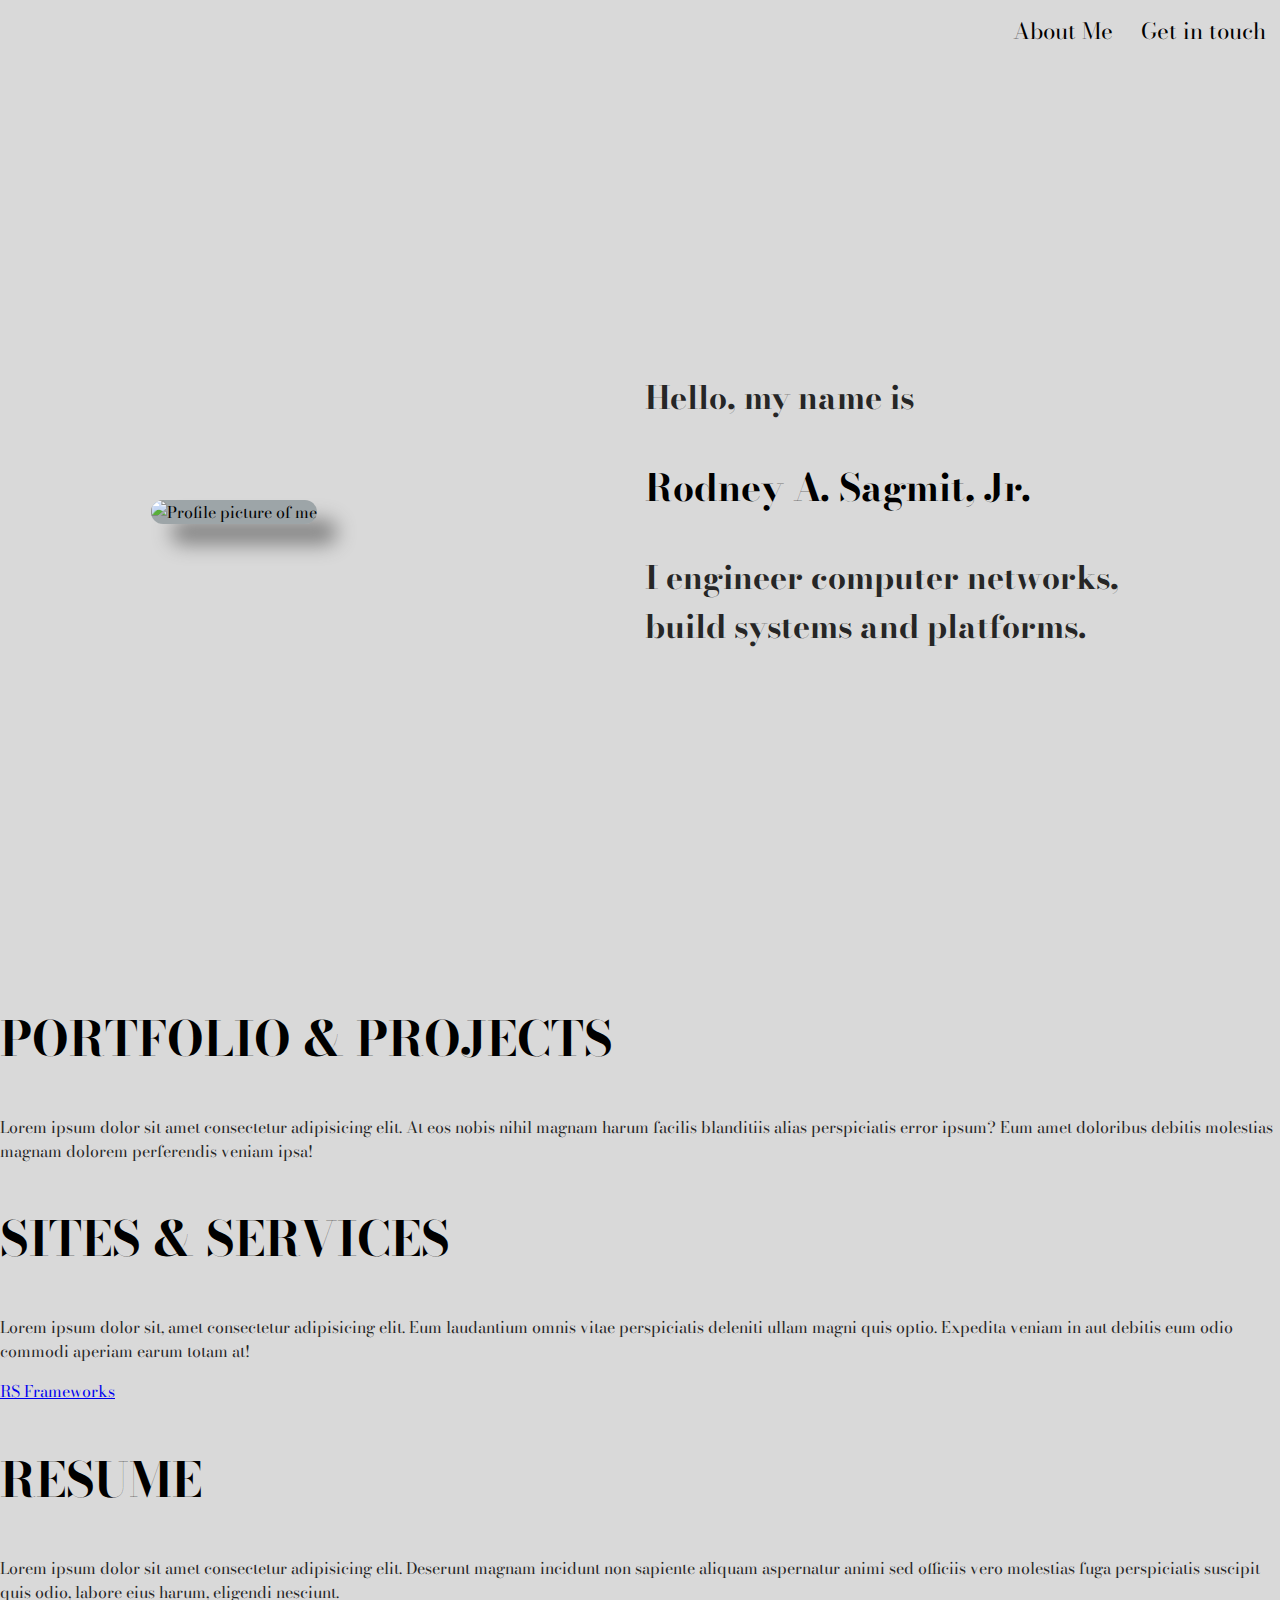
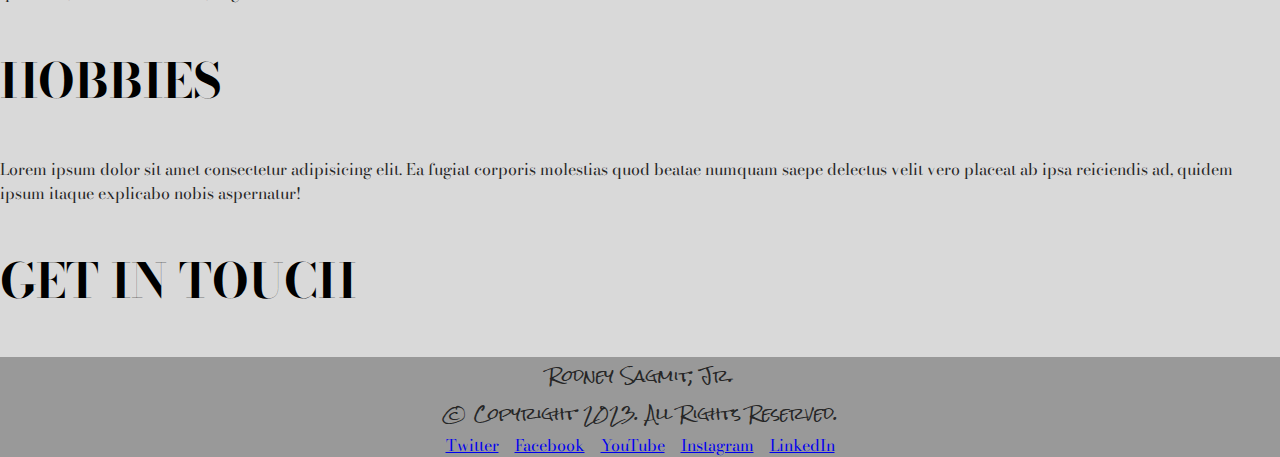
==== index.html @ 11c5c438 "Updated profile picture styling" ====
<!DOCTYPE html>
<html lang="en">
<head>
    <title>Rodney Sagmit Website</title>
    <meta charset="UTF-8">
    <meta http-equiv="X-UA-Compatible" content="IE=edge">
    <meta name="viewport" content="width=device-width, initial-scale=1.0">
    <meta name="description" content="Rodney Sagmit's personal website and portfolio">
    <link rel="icon" type="image/png" href="assets/RS.ico">
    <link rel="stylesheet" href="styles.css">
    <link rel="preconnect" href="https://fonts.googleapis.com">
    <link rel="preconnect" href="https://fonts.gstatic.com" crossorigin>
    <link href="https://fonts.googleapis.com/css2?family=Bodoni+Moda:opsz@6..96&family=Rock+Salt&family=Six+Caps&display=swap" rel="stylesheet">
</head>

<body>
    <header class="site-header">
        <div class="navigation-bar">
            <div class="navigation-bar-inner">
                <nav>
                    <ul class="navigation-bar-links">
                        <li><a href="contact.html">Get in touch</a></li>
                        <li><a href="about.html">About Me</a></li>
                    </ul>
                </nav>
            </div>
        </div>
    </header>

    <main>
        <section class="container">
            <div class="hero">
                <div class="profile-picture">
                    <img src="assets/RJPORTRAIT.png" alt="Profile picture of me" class="profile-picture-image">
                    <div class="name-container">
                        <h1 class="name-marquee">Rodney Sagmit, Jr.</h1>
                    </div>
                </div>
                <div class="about-section">
                    <p>Hello, my name is</p>
                    <h3>Rodney A. Sagmit, Jr.</h3>
                    <p>I engineer computer networks, <br>build systems and platforms.</p>
                </div>
            </div>

        </section>
        <section>
            <div class="portfolio-projects">
                <h2>Portfolio & Projects</h2>
                <p>Lorem ipsum dolor sit amet consectetur adipisicing elit. At eos nobis nihil magnam harum facilis blanditiis alias perspiciatis error ipsum? Eum amet doloribus debitis molestias magnam dolorem perferendis veniam ipsa!</p>
            </div>
        </section>
        <section>
            <div class="sites-services">
                <h2>Sites & Services</h2>
                <p>Lorem ipsum dolor sit, amet consectetur adipisicing elit. Eum laudantium omnis vitae perspiciatis deleniti ullam magni quis optio. Expedita veniam in aut debitis eum odio commodi aperiam earum totam at!</p>
                <a href="https://rsframeworks.com/">RS Frameworks</a>
            </div>
        </section>
        <section>
            <div class="resume">
                <h2>Resume</h2>
                <p>Lorem ipsum dolor sit amet consectetur adipisicing elit. Deserunt magnam incidunt non sapiente aliquam aspernatur animi sed officiis vero molestias fuga perspiciatis suscipit quis odio, labore eius harum, eligendi nesciunt.</p>
            </div>
        </section>
        <section>
            <div class="hobbies">
                <h2>Hobbies</h2>
                <p>Lorem ipsum dolor sit amet consectetur adipisicing elit. Ea fugiat corporis molestias quod beatae numquam saepe delectus velit vero placeat ab ipsa reiciendis ad, quidem ipsum itaque explicabo nobis aspernatur!</p>
            </div>
        </section>
        <section>
            <div class="contact">
                <h2>Get in touch</h2>

            </div>
        </section>
    </main>

    <footer class=”site-footer”>
        <div class="footer-content">
            <div>
                <p>Rodney Sagmit, Jr.</p>
                <p>&copy; Copyright 2023. All Rights Reserved.</p>
            </div>
            <div>
                <ul class="social-media">
                    <li><a href="#">Twitter</a></li>
                    <li><a href="#">Facebook</a></li>
                    <li><a href="#">YouTube</a></li>
                    <li><a href="#">Instagram</a></li>
                    <li><a href="#">LinkedIn</a></li>
                </ul>
            </div>
        </div>
    </footer>
</body>
</html>
---- styles.css ----
*{
    font-family: 'Bodoni Moda', serif;
}


body{
    background-color: hsl(0, 0%, 85%);
    max-width: 2160px;
    margin: auto;
}

h1{

    font-size: 5em;
    text-transform: uppercase;

}

h2{
    color: hsl(0, 0%, 0%);
    font-size: 3em;
    text-transform: uppercase;
}

p{
    color: hsl(0, 0%, 15%);
    font-size: 1em;
}

header{
    background-color: #ffffff;
    max-width: 2160px;
    margin: 0;
}

ul {
    list-style-type: none;
    margin: 0;
    padding: 0;
  }
  
.navigation-bar{
    background-color: hsl(0, 0%, 85%);
    margin: 0;
    overflow: hidden;  
}

.navigation-bar a{
    float: right;
    color: hsl(0, 0%, 0%);
    text-align: center;
    padding: 14px 14px;
    text-decoration: none;
    font-size: 1.4em;
}

.navigation-bar a:hover{
    background-color: hsl(0, 0%, 65%);
    color: hsl(0, 0%, 0%);
}

.navigation-bar a.active {
    background-color: hsl(158, 95%, 34%);
    color: hsl(0, 0%, 0%);
  }

  .name-container {
    width: 96vw;
    max-width: 2160px;
    position: absolute;
    top: 0px;
    overflow: hidden;
    z-index:-1;
    margin: 0;
    padding: 0;
}

.name-marquee {
    font-family: 'Six Caps', sans-serif;
    font-size: 35em;
    color: hsla(0, 0%, 30%, 0.6);
    text-transform: uppercase;
    white-space: nowrap;
    margin: 0;
    animation: name-marquee 30s linear infinite; 
    -moz-animation: name-marquee 30s linear infinite;
    -webkit-animation: name-marquee 30s linear infinite;

  }

@keyframes  name-marquee {
    from {
      transform: translateX(100%);
      -moz-transform: translateX(100%); 
      -webkit-transform: translateX(100%);
    }
    to {
      transform: translateX(-200%);
      -moz-transform: translateX(-200%);
      -webkit-transform: translateX(-200%);
    }
  }

.hero {
    min-height: 100vh;
    max-width: 2160px;
    display: flex;
    justify-content: space-around;
    align-items: center;
    gap: 1rem;
    flex-wrap: wrap;
    margin: auto;
    padding: 0;

}

.profile-picture {
    float: left;
    max-width: 1200px;
    margin: 0;
    position: relative;
    overflow: hidden;
    background-color: hsla(200, 50%, 15%, 0.3);
    border-radius: 40px;
    box-shadow: 20px 20px 20px grey;
  }

.profile-picture-image {
    max-width: 100%;
    margin: 0;
    padding: 0;
    margin-bottom: -70px;
    border-bottom: 5px solid black;
}

.about-section {
    font-size: 2em;
    font-weight: bold;
    margin: 0;
    padding: 10px;
    position: relative;
}

footer {
    background-color: hsl(0, 0%, 60%);
}

.footer-content p {
    font-family: 'Rock Salt', cursive;
    text-align: center;
    margin: auto;
  }

  .social-media {
    text-decoration: none;
    display: flex;
    justify-content: center;
    gap: 1rem;
}
/* Need to add social media icons */
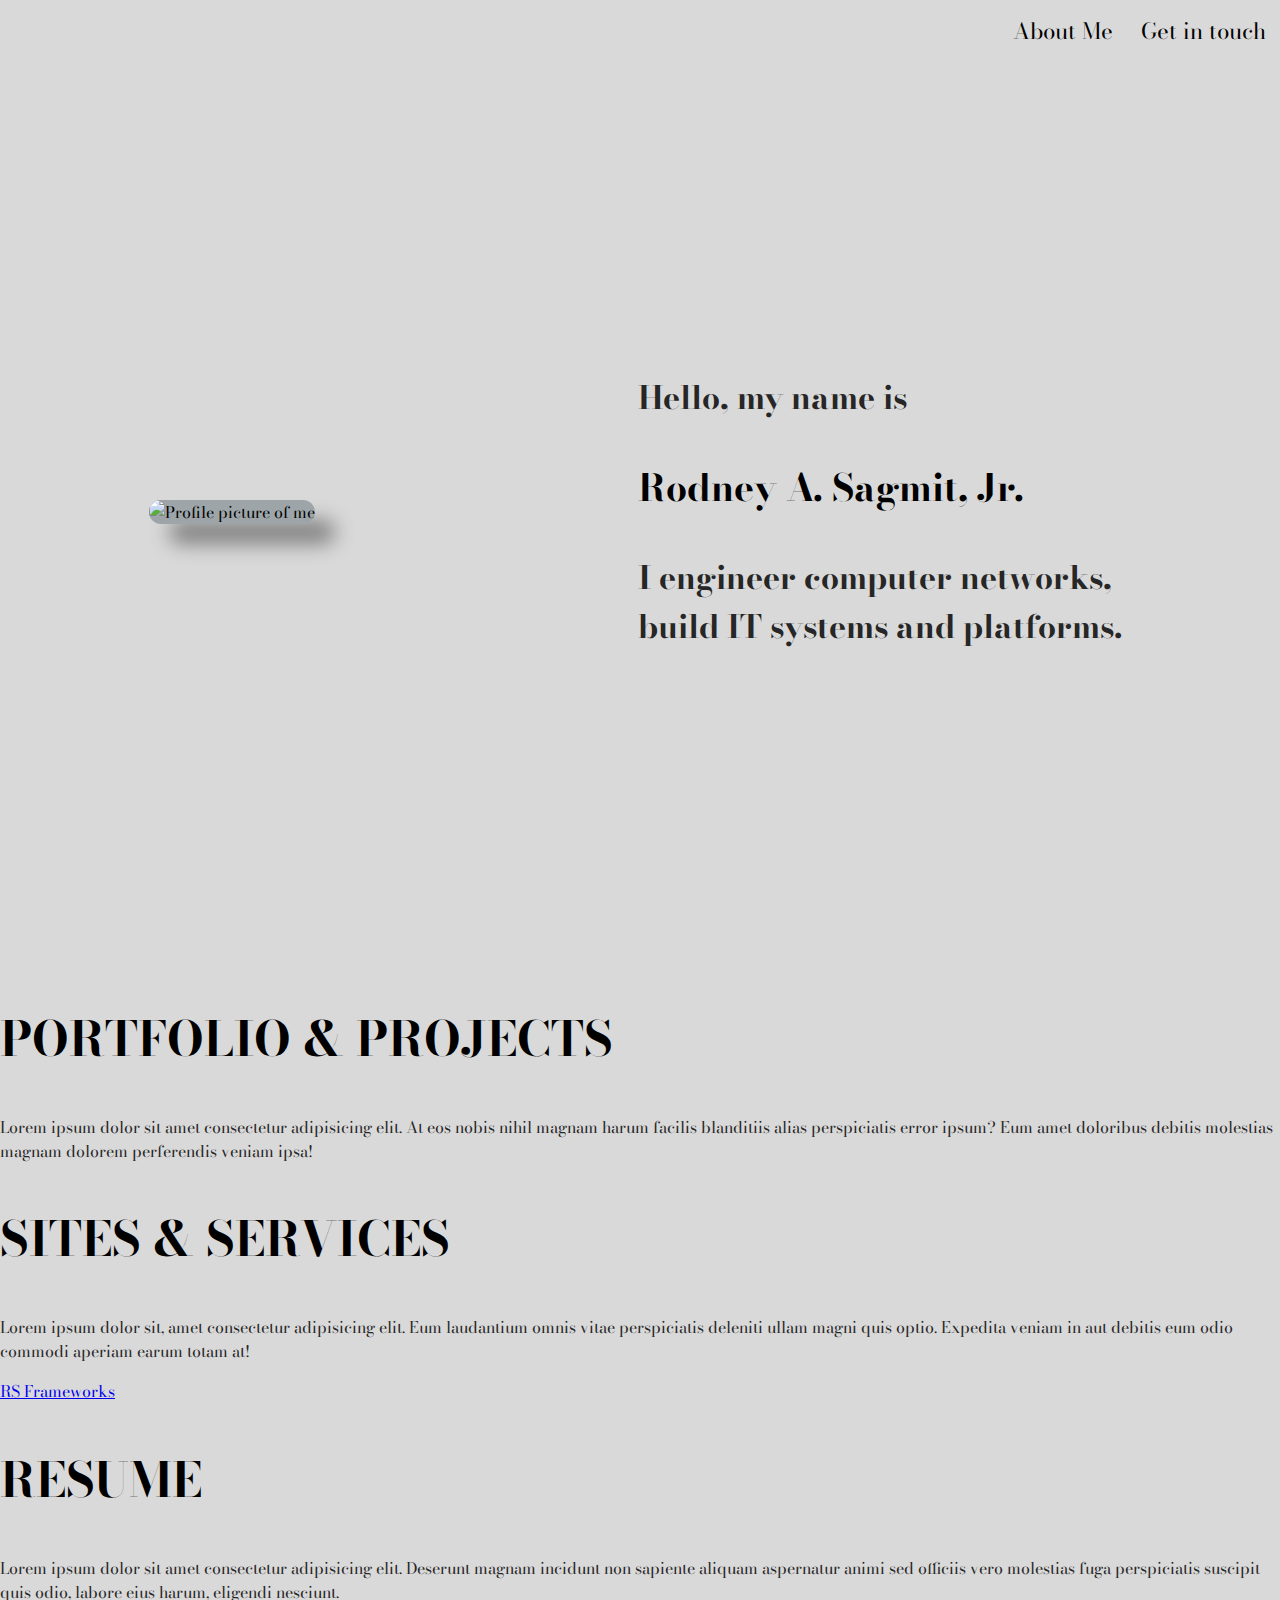
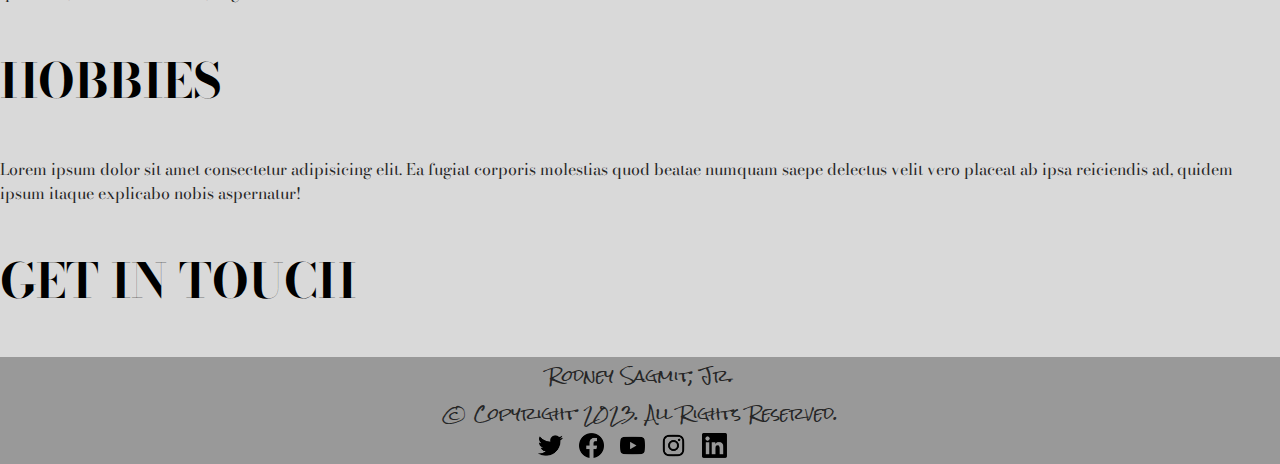
==== commit db04ef4d: "Add social media icons" ====
--- a/index.html
+++ b/index.html
@@ -39,7 +39,7 @@
                 <div class="about-section">
                     <p>Hello, my name is</p>
                     <h3>Rodney A. Sagmit, Jr.</h3>
-                    <p>I engineer computer networks, <br>build systems and platforms.</p>
+                    <p>I engineer computer networks, <br>build IT systems and platforms.</p>
                 </div>
             </div>
 
@@ -85,11 +85,11 @@
             </div>
             <div>
                 <ul class="social-media">
-                    <li><a href="#">Twitter</a></li>
-                    <li><a href="#">Facebook</a></li>
-                    <li><a href="#">YouTube</a></li>
-                    <li><a href="#">Instagram</a></li>
-                    <li><a href="#">LinkedIn</a></li>
+                    <li><a href="#"><img src="assets/tweet_twitter_icon.png" alt=""></a></li>
+                    <li><a href="#"><img src="assets/facebook logo_icon.png" alt=""></a></li>
+                    <li><a href="#"><img src="assets/youtube logo_icon.png" alt=""></a></li>
+                    <li><a href="#"><img src="assets/instagram logo_icon-2.png" alt="Instagram"></a></li>
+                    <li><a href="https://www.linkedin.com/in/rodneysagmit/  "><img src="assets/linkedin logo_icon.png" alt=""></li>
                 </ul>
             </div>
         </div>
--- a/styles.css
+++ b/styles.css
@@ -82,9 +82,9 @@
     text-transform: uppercase;
     white-space: nowrap;
     margin: 0;
-    animation: name-marquee 30s linear infinite; 
-    -moz-animation: name-marquee 30s linear infinite;
-    -webkit-animation: name-marquee 30s linear infinite;
+    animation: name-marquee 20s linear infinite; 
+    -moz-animation: name-marquee 20s linear infinite;
+    -webkit-animation: name-marquee 20s linear infinite;
 
   }
 
@@ -157,4 +157,7 @@
     justify-content: center;
     gap: 1rem;
 }
-/* Need to add social media icons */+
+.social-media img {
+    width: 25px;
+}
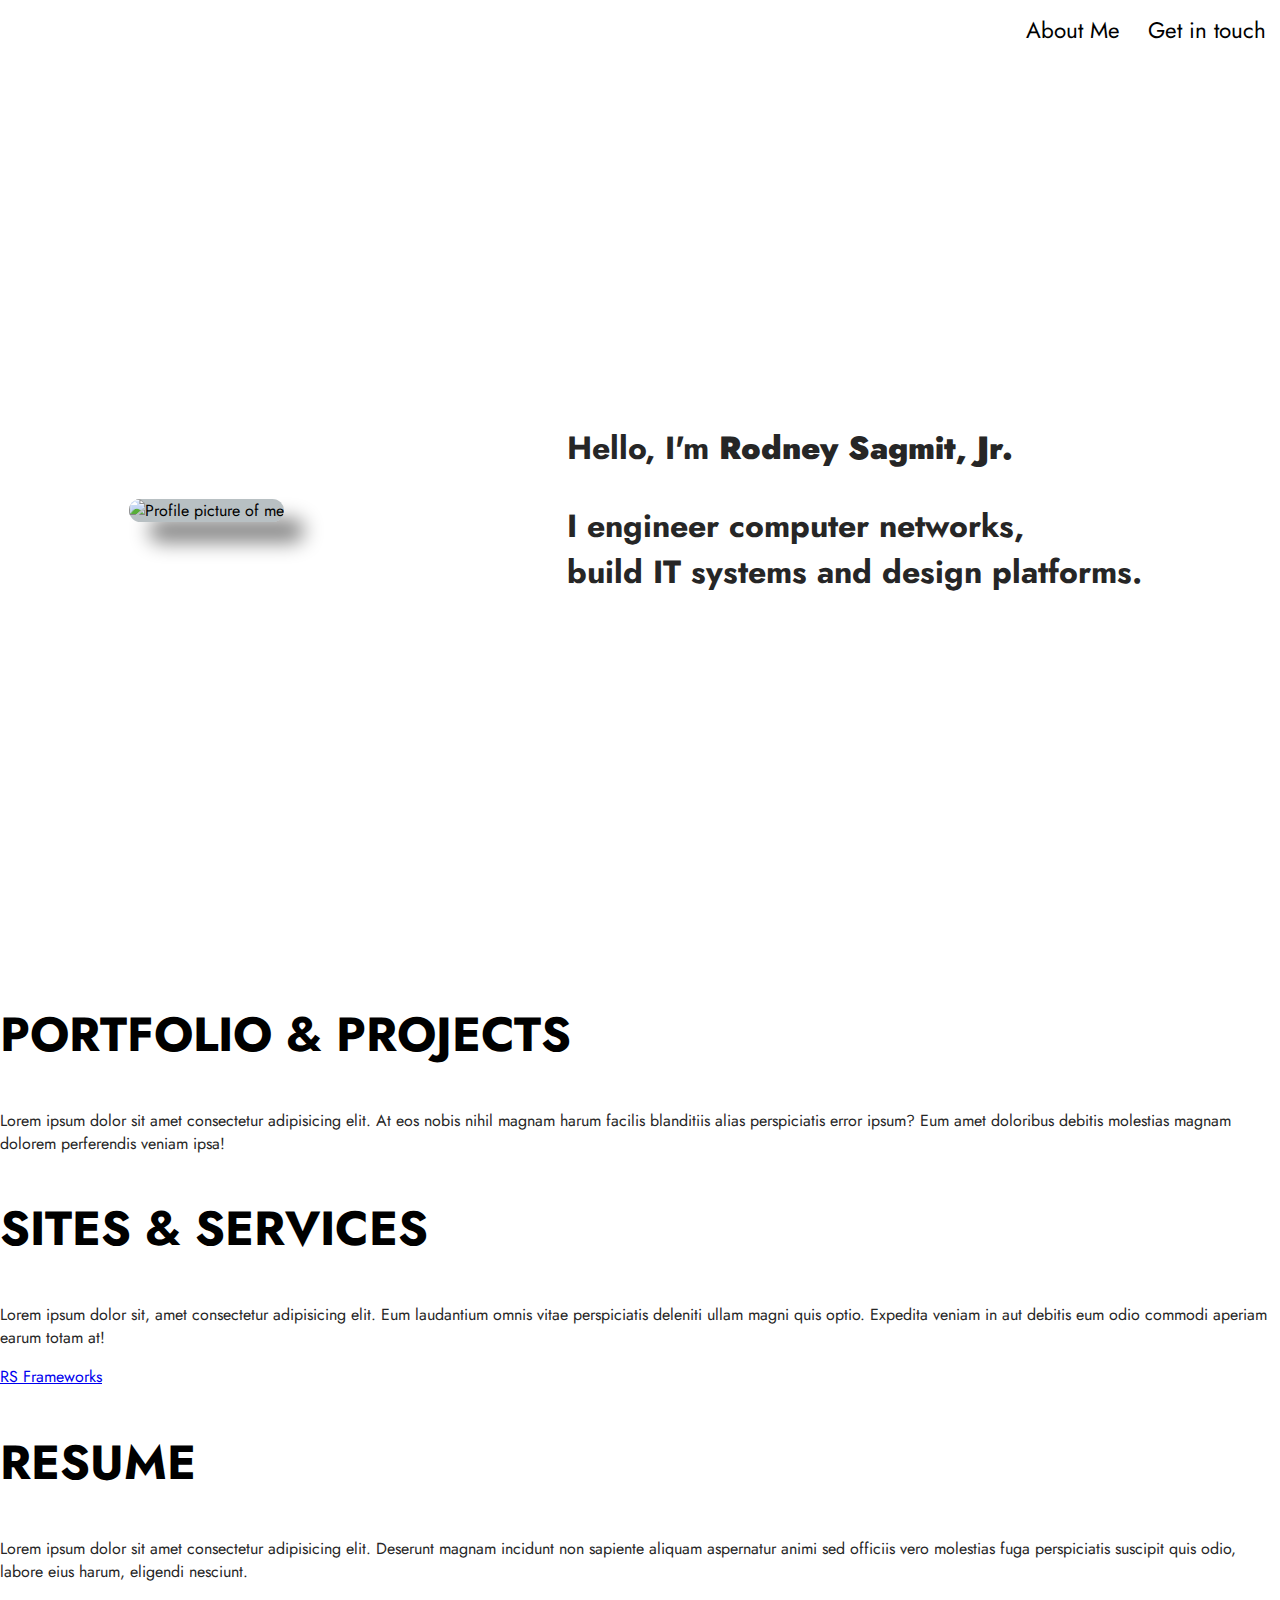
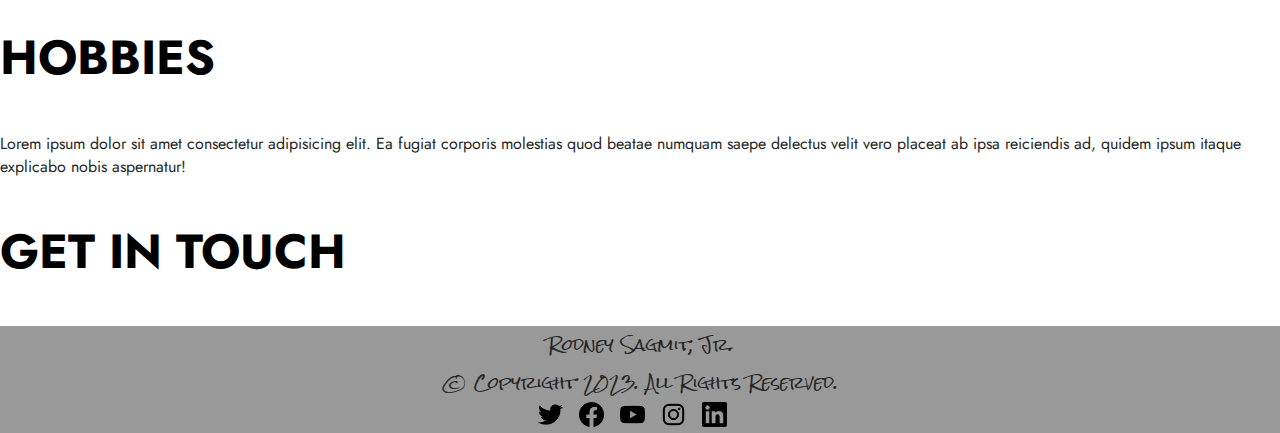
==== commit eabb9f4d: "Fix fonts" ====
--- a/index.html
+++ b/index.html
@@ -10,7 +10,7 @@
     <link rel="stylesheet" href="styles.css">
     <link rel="preconnect" href="https://fonts.googleapis.com">
     <link rel="preconnect" href="https://fonts.gstatic.com" crossorigin>
-    <link href="https://fonts.googleapis.com/css2?family=Bodoni+Moda:opsz@6..96&family=Rock+Salt&family=Six+Caps&display=swap" rel="stylesheet">
+    <link href="https://fonts.googleapis.com/css2?family=Jost&family=Rock+Salt&family=Six+Caps&display=swap" rel="stylesheet">
 </head>
 
 <body>
@@ -37,9 +37,8 @@
                     </div>
                 </div>
                 <div class="about-section">
-                    <p>Hello, my name is</p>
-                    <h3>Rodney A. Sagmit, Jr.</h3>
-                    <p>I engineer computer networks, <br>build IT systems and platforms.</p>
+                    <p>Hello, I'm <strong>Rodney Sagmit, Jr.</strong></p>
+                    <p>I engineer computer networks, <br>build IT systems and design platforms.</p>
                 </div>
             </div>
 
--- a/styles.css
+++ b/styles.css
@@ -1,10 +1,9 @@
 *{
-    font-family: 'Bodoni Moda', serif;
+    font-family: 'Jost', sans-serif;
 }
 
 
 body{
-    background-color: hsl(0, 0%, 85%);
     max-width: 2160px;
     margin: auto;
 }
@@ -28,7 +27,6 @@
 }
 
 header{
-    background-color: #ffffff;
     max-width: 2160px;
     margin: 0;
 }
@@ -40,7 +38,6 @@
   }
   
 .navigation-bar{
-    background-color: hsl(0, 0%, 85%);
     margin: 0;
     overflow: hidden;  
 }
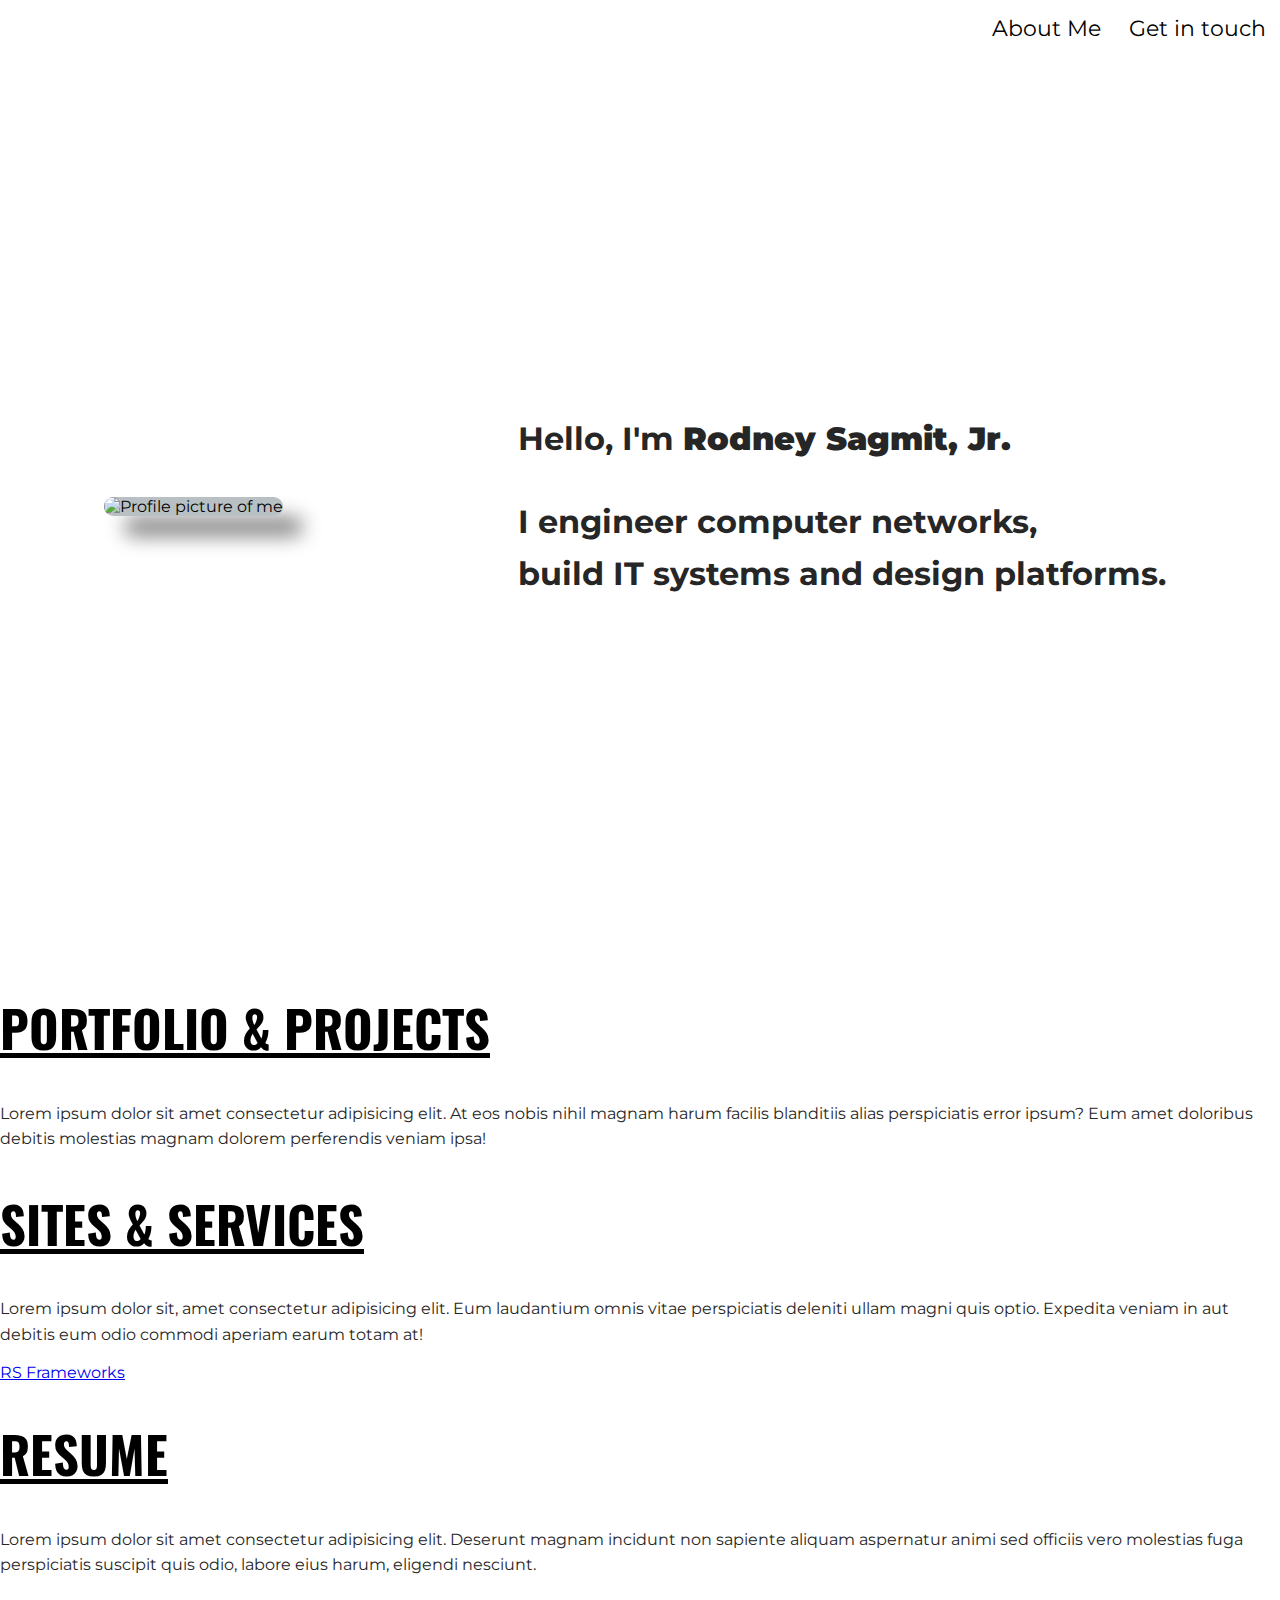
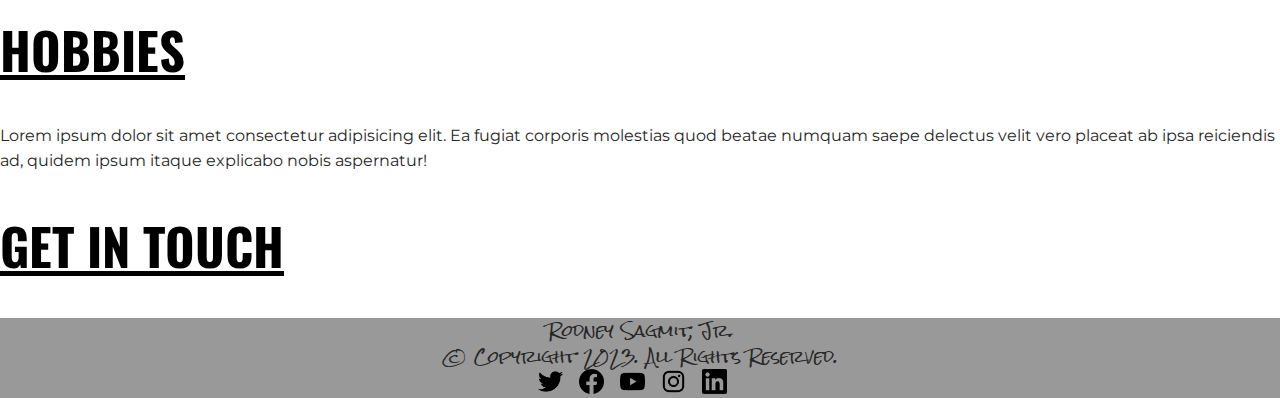
==== commit e91bebc6: "Update Fonts" ====
--- a/index.html
+++ b/index.html
@@ -10,7 +10,7 @@
     <link rel="stylesheet" href="styles.css">
     <link rel="preconnect" href="https://fonts.googleapis.com">
     <link rel="preconnect" href="https://fonts.gstatic.com" crossorigin>
-    <link href="https://fonts.googleapis.com/css2?family=Jost&family=Rock+Salt&family=Six+Caps&display=swap" rel="stylesheet">
+    <link href="https://fonts.googleapis.com/css2?family=Montserrat:wght@200;400;600&family=Oswald:wght@200;400;600&family=Rock+Salt&family=Six+Caps&display=swap" rel="stylesheet">
 </head>
 
 <body>
--- a/styles.css
+++ b/styles.css
@@ -1,29 +1,40 @@
-*{
-    font-family: 'Jost', sans-serif;
-}
-
-
 body{
     max-width: 2160px;
     margin: auto;
+    font-family: 'Montserrat', sans-serif;
 }
 
-h1{
+h1, h2, h3, h4, h5 {
+    font-family: 'Oswald', sans-serif;
+    font-weight: 700;
+  }
 
-    font-size: 5em;
+h1, h2 {
+    line-height: 1.2;
     text-transform: uppercase;
-
 }
 
-h2{
-    color: hsl(0, 0%, 0%);
-    font-size: 3em;
-    text-transform: uppercase;
+h1 {font-size: 4.210rem; /* 67.36px */}
+
+h2 {
+    font-size: 3.158rem; /* 50.56px */
+    text-decoration: underline;
 }
+
+h3 {font-size: 2.369rem; /* 37.92px */}
+
+h4 {
+    font-size: 1.777rem; /* 28.48px */
+}
+
+h5 {font-size: 1.333rem; /* 21.28px */}
+
+small {font-size: 0.750rem; /* 12px */}
 
 p{
     color: hsl(0, 0%, 15%);
     font-size: 1em;
+    line-height: 1.6;
 }
 
 header{
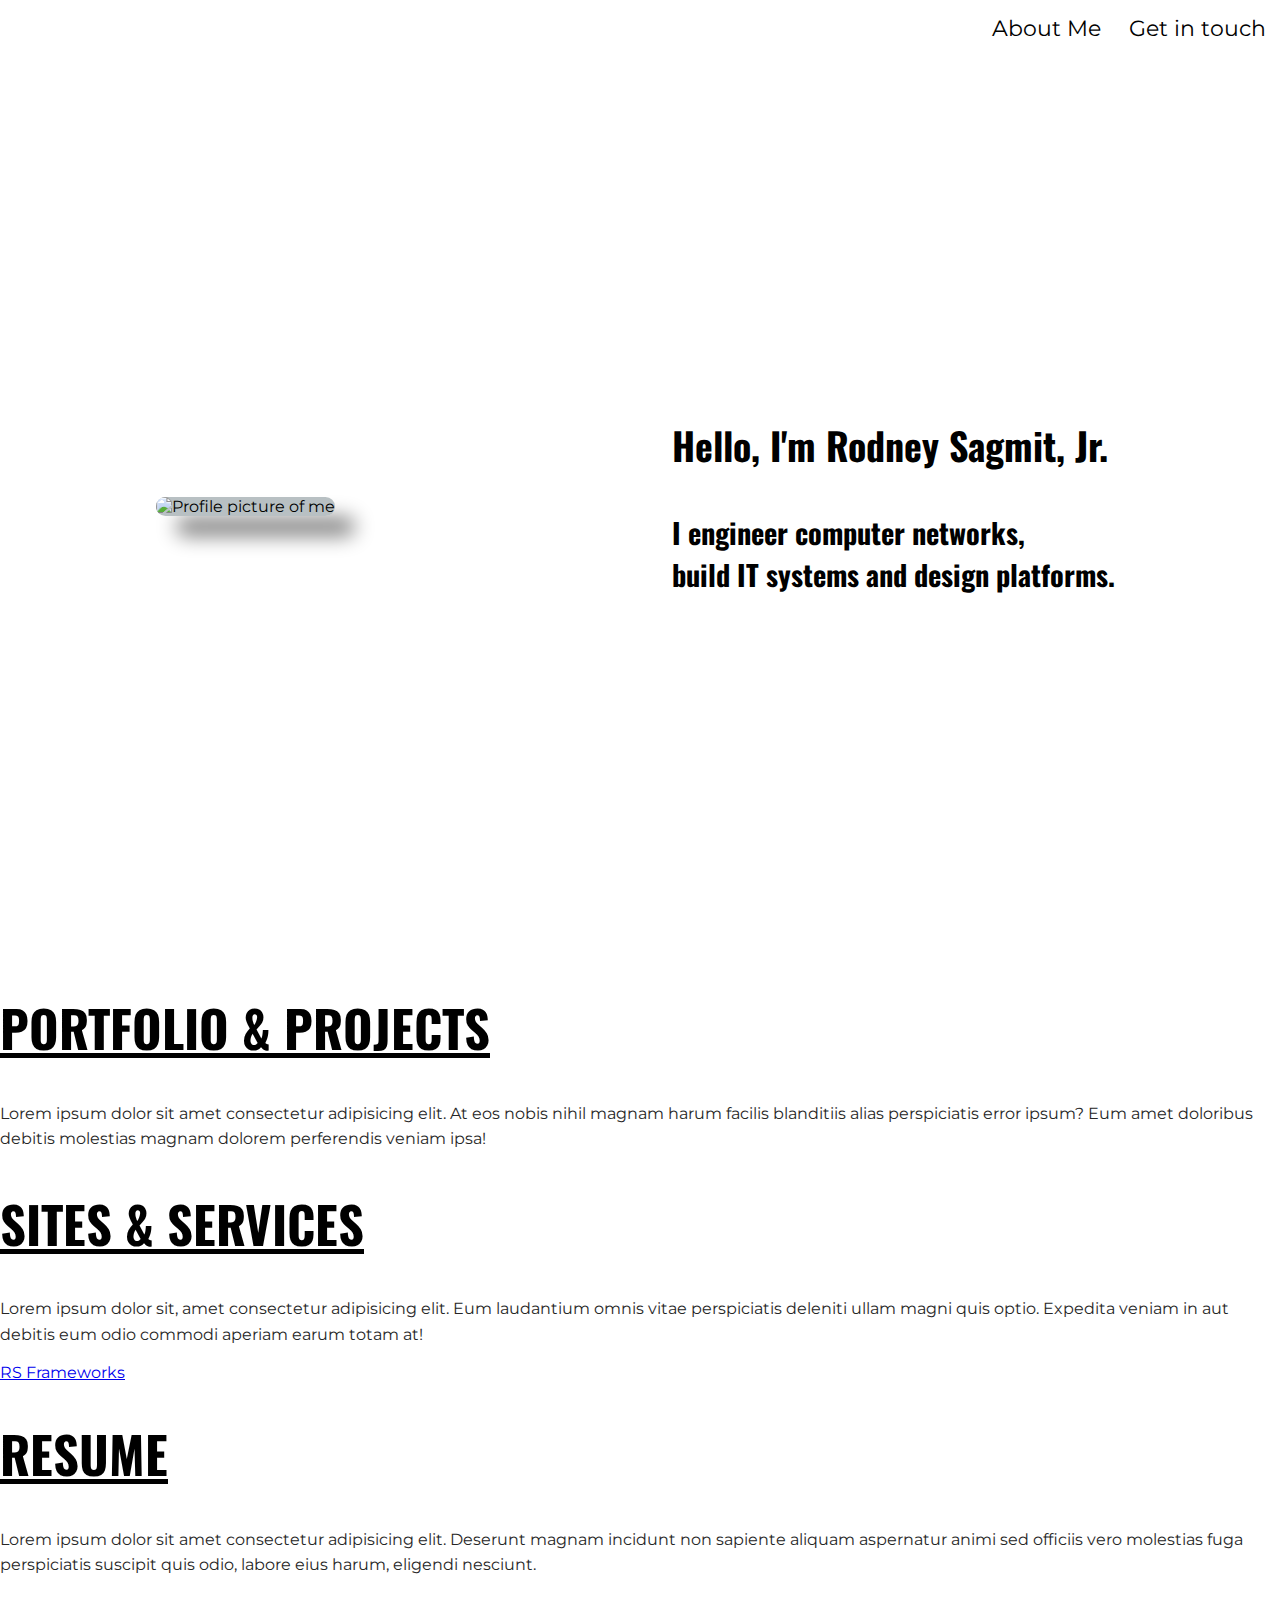
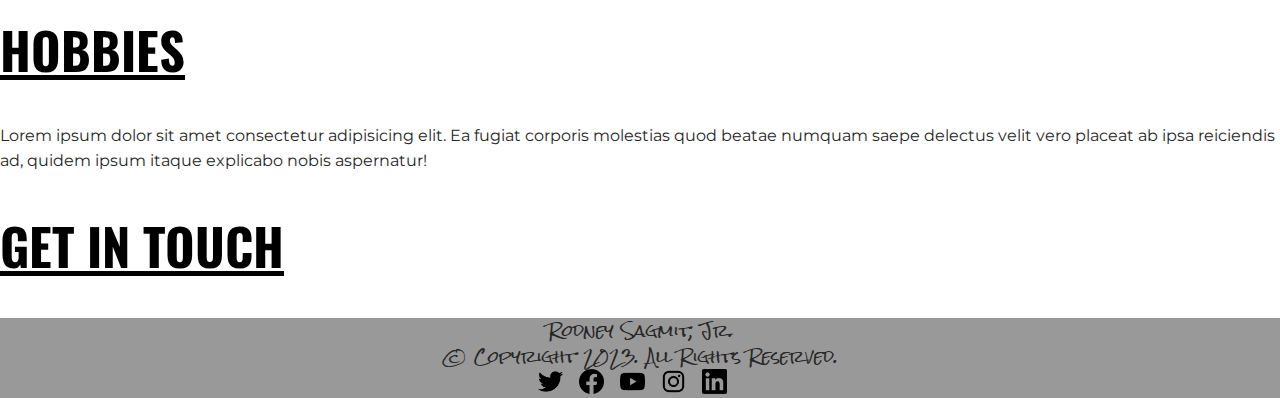
==== commit 606a0ea0: "Change Hero section content format" ====
--- a/index.html
+++ b/index.html
@@ -37,8 +37,8 @@
                     </div>
                 </div>
                 <div class="about-section">
-                    <p>Hello, I'm <strong>Rodney Sagmit, Jr.</strong></p>
-                    <p>I engineer computer networks, <br>build IT systems and design platforms.</p>
+                    <h3>Hello, I'm <strong>Rodney Sagmit, Jr.</strong></h3>
+                    <h4>I engineer computer networks, <br>build IT systems and design platforms.</h4>
                 </div>
             </div>
 
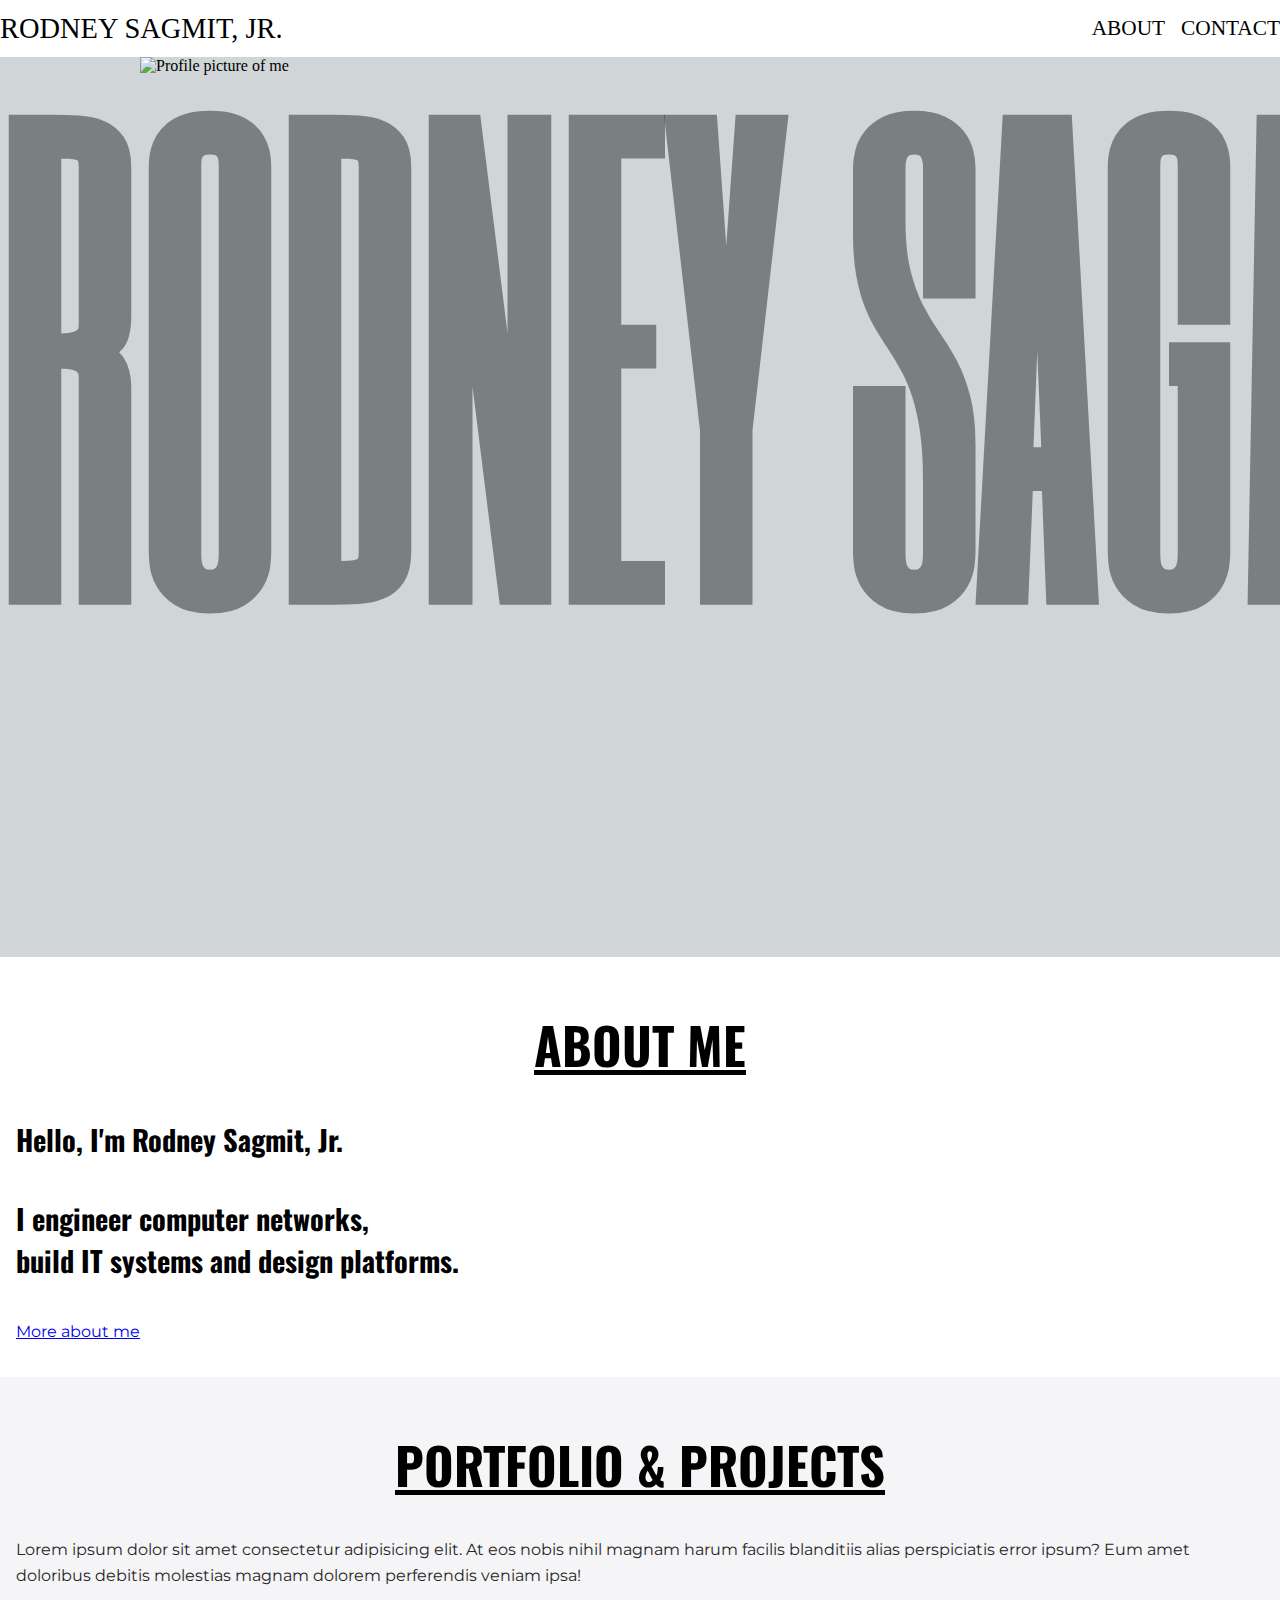
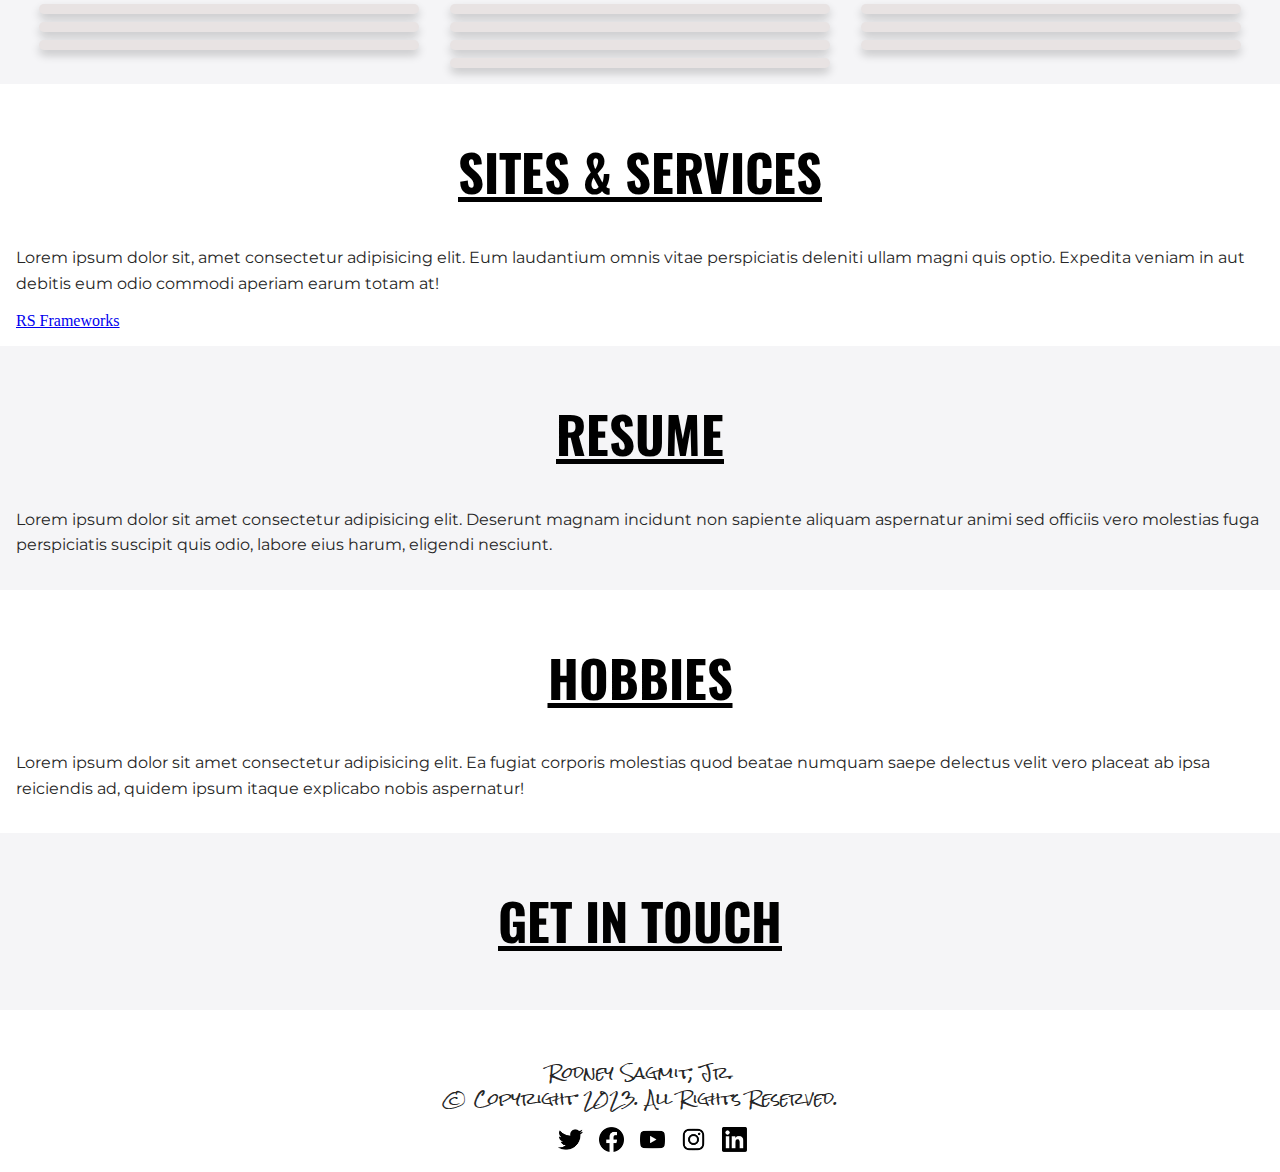
==== commit 1723cfaf: "Update content" ====
--- a/index.html
+++ b/index.html
@@ -15,61 +15,78 @@
 
 <body>
     <header class="site-header">
+        <label>Rodney Sagmit, Jr.</label>
         <div class="navigation-bar">
-            <div class="navigation-bar-inner">
-                <nav>
-                    <ul class="navigation-bar-links">
-                        <li><a href="contact.html">Get in touch</a></li>
-                        <li><a href="about.html">About Me</a></li>
-                    </ul>
-                </nav>
-            </div>
+            <nav>
+                <ul class="navigation-bar-links">
+                    <li><a href="about.html">About</a></li>
+                    <li><a href="contact.html">Contact</a></li>
+                </ul>
+            </nav>
         </div>
     </header>
 
     <main>
-        <section class="container">
+        <section>
             <div class="hero">
                 <div class="profile-picture">
                     <img src="assets/RJPORTRAIT.png" alt="Profile picture of me" class="profile-picture-image">
-                    <div class="name-container">
-                        <h1 class="name-marquee">Rodney Sagmit, Jr.</h1>
-                    </div>
                 </div>
-                <div class="about-section">
-                    <h3>Hello, I'm <strong>Rodney Sagmit, Jr.</strong></h3>
-                    <h4>I engineer computer networks, <br>build IT systems and design platforms.</h4>
+                <div class="name-container">
+                    <h1 class="name-marquee">Rodney Sagmit, Jr.</h1>
                 </div>
             </div>
+        </section>
+        <div>
 
+        </div>
+        <section class="about-me">
+            <div class="container">
+                <h2>About Me</h2>
+                <h4>Hello, I'm <strong>Rodney Sagmit, Jr.</strong></h4>
+                <h4>I engineer computer networks, <br>build IT systems and design platforms.</h4>
+                <p><a href="about.html">More about me</a></p>
+            </div>
         </section>
-        <section>
-            <div class="portfolio-projects">
+        <section class="portfolio-projects">
+            <div class="container">
                 <h2>Portfolio & Projects</h2>
                 <p>Lorem ipsum dolor sit amet consectetur adipisicing elit. At eos nobis nihil magnam harum facilis blanditiis alias perspiciatis error ipsum? Eum amet doloribus debitis molestias magnam dolorem perferendis veniam ipsa!</p>
+                <div class="cards">
+                    <div class="card"></div>
+                    <div class="card"></div>
+                    <div class="card"></div>
+                    <div class="card"></div>
+                    <div class="card"></div>
+                    <div class="card"></div>
+                    <div class="card"></div>
+                    <div class="card"></div>
+                    <div class="card"></div>
+                    <div class="card"></div>
+                </div>
             </div>
         </section>
-        <section>
-            <div class="sites-services">
+        <section class="sites-services">
+            <div class="container">
                 <h2>Sites & Services</h2>
                 <p>Lorem ipsum dolor sit, amet consectetur adipisicing elit. Eum laudantium omnis vitae perspiciatis deleniti ullam magni quis optio. Expedita veniam in aut debitis eum odio commodi aperiam earum totam at!</p>
                 <a href="https://rsframeworks.com/">RS Frameworks</a>
             </div>
         </section>
-        <section>
-            <div class="resume">
+        <section class="resume">
+            <div class="container">
                 <h2>Resume</h2>
                 <p>Lorem ipsum dolor sit amet consectetur adipisicing elit. Deserunt magnam incidunt non sapiente aliquam aspernatur animi sed officiis vero molestias fuga perspiciatis suscipit quis odio, labore eius harum, eligendi nesciunt.</p>
             </div>
         </section>
-        <section>
-            <div class="hobbies">
+        <section class="hobbies">
+            <div class="container">
                 <h2>Hobbies</h2>
                 <p>Lorem ipsum dolor sit amet consectetur adipisicing elit. Ea fugiat corporis molestias quod beatae numquam saepe delectus velit vero placeat ab ipsa reiciendis ad, quidem ipsum itaque explicabo nobis aspernatur!</p>
             </div>
         </section>
-        <section>
-            <div class="contact">
+        <section class="contact">
+            <div class="container">
                 <h2>Get in touch</h2>
 
             </div>
--- a/styles.css
+++ b/styles.css
@@ -1,12 +1,35 @@
-body{
-    max-width: 2160px;
-    margin: auto;
-    font-family: 'Montserrat', sans-serif;
-}
+:root {
+    --text: hsl(0, 0%, 0%);
+    --background: hsl(30, 13%, 94%);
+
+    --bg-primary: hsl(207, 28%, 70%);
+    --bg-secondary: hsl(240, 14%, 85%);
+    --bg-accent: hsl(178, 14%, 45%);
+    --bg-cta: hsl(39, 100%, 50%);
+    --bg-cta-200: hsl(39, 100%, 55%);
+
+
+    --font-family-heading: 'Oswald', sans-serif;
+    --font-fmaily-body: 'Montserrat', sans-serif;
+
+    --font-weight-thin: 200;
+    --font-weight-regular: 400;
+    --font-weight-bold: 700;
+
+    --font-size-300: 0.750rem; /* 12px */
+    --font-size-400: 1rem;  /* 16px */
+    --font-size-500: 1.333rem; /* 21.28px */
+    --font-size-600: 1.777rem; /* 28.48px */
+    --font-size-700: 2.369rem; /* 37.92px */
+    --font-size-800: 3.158rem; /* 50.56px */
+    --font-size-900: 4.210rem; /* 67.36px */
+}
+
+html, body {margin: 0; padding: 0;}
 
 h1, h2, h3, h4, h5 {
-    font-family: 'Oswald', sans-serif;
-    font-weight: 700;
+    font-family: var(--font-family-heading);
+    font-weight: var(--font-weight-bold);
   }
 
 h1, h2 {
@@ -14,73 +37,103 @@
     text-transform: uppercase;
 }
 
-h1 {font-size: 4.210rem; /* 67.36px */}
+h1 {font-size: var(--font-size-900)}
 
 h2 {
-    font-size: 3.158rem; /* 50.56px */
+    font-size: var(--font-size-800); 
     text-decoration: underline;
-}
-
-h3 {font-size: 2.369rem; /* 37.92px */}
-
-h4 {
-    font-size: 1.777rem; /* 28.48px */
-}
-
-h5 {font-size: 1.333rem; /* 21.28px */}
-
-small {font-size: 0.750rem; /* 12px */}
+    text-align: center;
+}
+
+h3 {font-size: var(--font-size-700);}
+
+h4 {font-size: var(--font-size-600);}
+
+h5 {font-size: var(--font-size-500);}
+
+small {font-size: var(--font-size-300);}
 
 p{
+    font-family: var(--font-fmaily-body);
+    font-size: var(--font-size-400);
     color: hsl(0, 0%, 15%);
-    font-size: 1em;
     line-height: 1.6;
 }
 
+
+
+/* START HEADER */
 header{
     max-width: 2160px;
-    margin: 0;
-}
-
-ul {
+    margin: auto;
+    display: flex;
+    justify-content: space-between;
+    align-items: center;
+}
+
+header label {
+    color: var(--text);
+    font-size: var(--font-size-600);
+    text-transform: uppercase;
+}
+
+.navigation-bar-links {
     list-style-type: none;
-    margin: 0;
-    padding: 0;
-  }
+    display: flex;
+    gap: 1em;
+}
   
-.navigation-bar{
-    margin: 0;
-    overflow: hidden;  
-}
 
 .navigation-bar a{
-    float: right;
-    color: hsl(0, 0%, 0%);
-    text-align: center;
-    padding: 14px 14px;
+    color: var(--text);
     text-decoration: none;
-    font-size: 1.4em;
+    text-transform: uppercase;
+    font-size: var(--font-size-500);
 }
 
 .navigation-bar a:hover{
-    background-color: hsl(0, 0%, 65%);
-    color: hsl(0, 0%, 0%);
+    color: var(--text);
+    text-decoration: underline;
 }
 
 .navigation-bar a.active {
     background-color: hsl(158, 95%, 34%);
-    color: hsl(0, 0%, 0%);
+    color: var(--text);
   }
-
-  .name-container {
-    width: 96vw;
-    max-width: 2160px;
+/* END HEADER */
+
+
+
+/* START HERO SECTION */
+.hero {
+    height: 100dvh;
+    margin: 0;
+    padding: 0;
+    overflow: hidden;
+    background-color: hsla(200, 50%, 15%, 0.2);
+    display: block;
+}
+
+.profile-picture {
+    max-width: 1000px;
+    margin: auto;
+    position: relative;
+}
+
+.profile-picture-image {
+    max-width: 100%;
+    margin: 0;
+    padding: 0;
+}
+
+.name-container {
+    width: 100%;
     position: absolute;
-    top: 0px;
+    top: 10px;
+    z-index:-1;
+    margin: 0;
+    padding: 0;
     overflow: hidden;
-    z-index:-1;
-    margin: 0;
-    padding: 0;
 }
 
 .name-marquee {
@@ -93,8 +146,7 @@
     animation: name-marquee 20s linear infinite; 
     -moz-animation: name-marquee 20s linear infinite;
     -webkit-animation: name-marquee 20s linear infinite;
-
-  }
+}
 
 @keyframes  name-marquee {
     from {
@@ -103,54 +155,60 @@
       -webkit-transform: translateX(100%);
     }
     to {
-      transform: translateX(-200%);
-      -moz-transform: translateX(-200%);
-      -webkit-transform: translateX(-200%);
-    }
-  }
-
-.hero {
-    min-height: 100vh;
+      transform: translateX(-100%);
+      -moz-transform: translateX(-100%);
+      -webkit-transform: translateX(-100%);
+    }
+}
+/* END HERO SECTION */
+.container {
     max-width: 2160px;
+    margin: auto;
+    padding: 1em;
+}
+
+.portfolio-projects {
+    background-color: #f5f5f7;
+}
+
+.cards {
     display: flex;
-    justify-content: space-around;
-    align-items: center;
-    gap: 1rem;
+    justify-content: space-evenly;
     flex-wrap: wrap;
-    margin: auto;
-    padding: 0;
-
-}
-
-.profile-picture {
-    float: left;
-    max-width: 1200px;
-    margin: 0;
-    position: relative;
-    overflow: hidden;
-    background-color: hsla(200, 50%, 15%, 0.3);
-    border-radius: 40px;
-    box-shadow: 20px 20px 20px grey;
-  }
-
-.profile-picture-image {
-    max-width: 100%;
-    margin: 0;
-    padding: 0;
-    margin-bottom: -70px;
-    border-bottom: 5px solid black;
-}
-
-.about-section {
-    font-size: 2em;
-    font-weight: bold;
-    margin: 0;
-    padding: 10px;
-    position: relative;
-}
-
+    gap: .5em;
+    margin: 0;
+    padding: 0;
+}
+
+.card {
+    width: 370px;
+    height: auto;
+    background-color: hsl(0, 10%, 90%);
+    border-radius: .8em;
+    margin: 0;
+    padding: 0;
+    padding: 5px;
+    box-shadow: 0 5px 10px rgba(0,0,0,0.2);
+}
+
+
+.resume {
+    background-color: #f5f5f7;
+}
+
+.contact {
+    background-color: #f5f5f7;
+}
+
+
+/* START FOOTER SECTION */
 footer {
-    background-color: hsl(0, 0%, 60%);
+    margin-top: 50px;
+}
+
+.footer-content {
+    max-width: 2160px;
+    margin: auto;
 }
 
 .footer-content p {
@@ -160,6 +218,7 @@
   }
 
   .social-media {
+    list-style-type: none;
     text-decoration: none;
     display: flex;
     justify-content: center;
@@ -169,3 +228,92 @@
 .social-media img {
     width: 25px;
 }
+/* END FOOTER SECTION */
+
+
+
+/* Remove all animations, transitions and smooth scroll for people that prefer not to see them */
+@media (prefers-reduced-motion: reduce) {
+    html:focus-within {
+      scroll-behavior: auto;
+    }
+  
+    *,
+    *::before,
+    *::after {
+      animation-duration: 0.01ms !important;
+      animation-iteration-count: 1 !important;
+      transition-duration: 0.01ms !important;
+      scroll-behavior: auto !important;
+    }
+}
+
+/* MOBILE MEDIA QUERIES */
+@media (max-width:31.25em) {
+    :root {
+        --font-size-300: 1rem; /* 16.00px */
+        --font-size-400: 1.125rem;  /* 18.00px */
+        --font-size-500: 1.266rem; /* 20.25px */
+        --font-size-600: 1.424rem; /* 22.78px */
+        --font-size-700: 1.602rem; /* 35.63px */
+        --font-size-800: 1.802rem; /* 28.83px */
+        --font-size-900: 2.027rem; /* 32.44px */
+    }
+}	
+
+@media (max-width:50em) and (min-width:31.25em) {
+    :root {
+        --font-size-300: 0.8rem; /* 12.80px */
+        --font-size-400: 1rem;  /* 16px */
+        --font-size-500: 1.25rem; /* 20.00px */
+        --font-size-600: 1.563rem; /* 25.00px */
+        --font-size-700: 1.953rem; /* 31.25px */
+        --font-size-800: 2.441rem; /* 39.06px */
+        --font-size-900: 3.052rem; /* 48.83px */
+    }
+} 
+
+@media (max-width:50em) {
+    .primary-navigation {
+        display: none;
+
+        position: fixed;
+        padding: 1rem;
+        inset: 4rem 1rem auto;
+        max-width: 25rem;
+        margin-left: auto;
+        background-color: var(--background);
+        border-radius: 10px;
+        box-shadow: 0 0 0.75em rgb(0,0,0,0.05);
+        z-index: 999;
+    }
+
+    /* .primary-navigation::before {
+        content: "";
+        position: fixed;
+        inset: 0;
+        background-image: linear-gradient(rgb(0 0 0 / 0), rgb(0 0 0 / 0.8));
+    } */
+
+    .primary-navigation[data-visible] {
+        display: block;
+    }
+
+    .navigation-list {
+        display: grid;
+        gap: 1rem;
+        text-align: center;
+    }
+    
+    .mobile-nav-toggle {
+        display: block;
+        cursor: pointer;
+        background: transparent;
+        border: 0;
+        padding: 0.5em;
+    }
+
+    .mobile-nav-toggle .icon-close {
+        display: none;
+    }
+}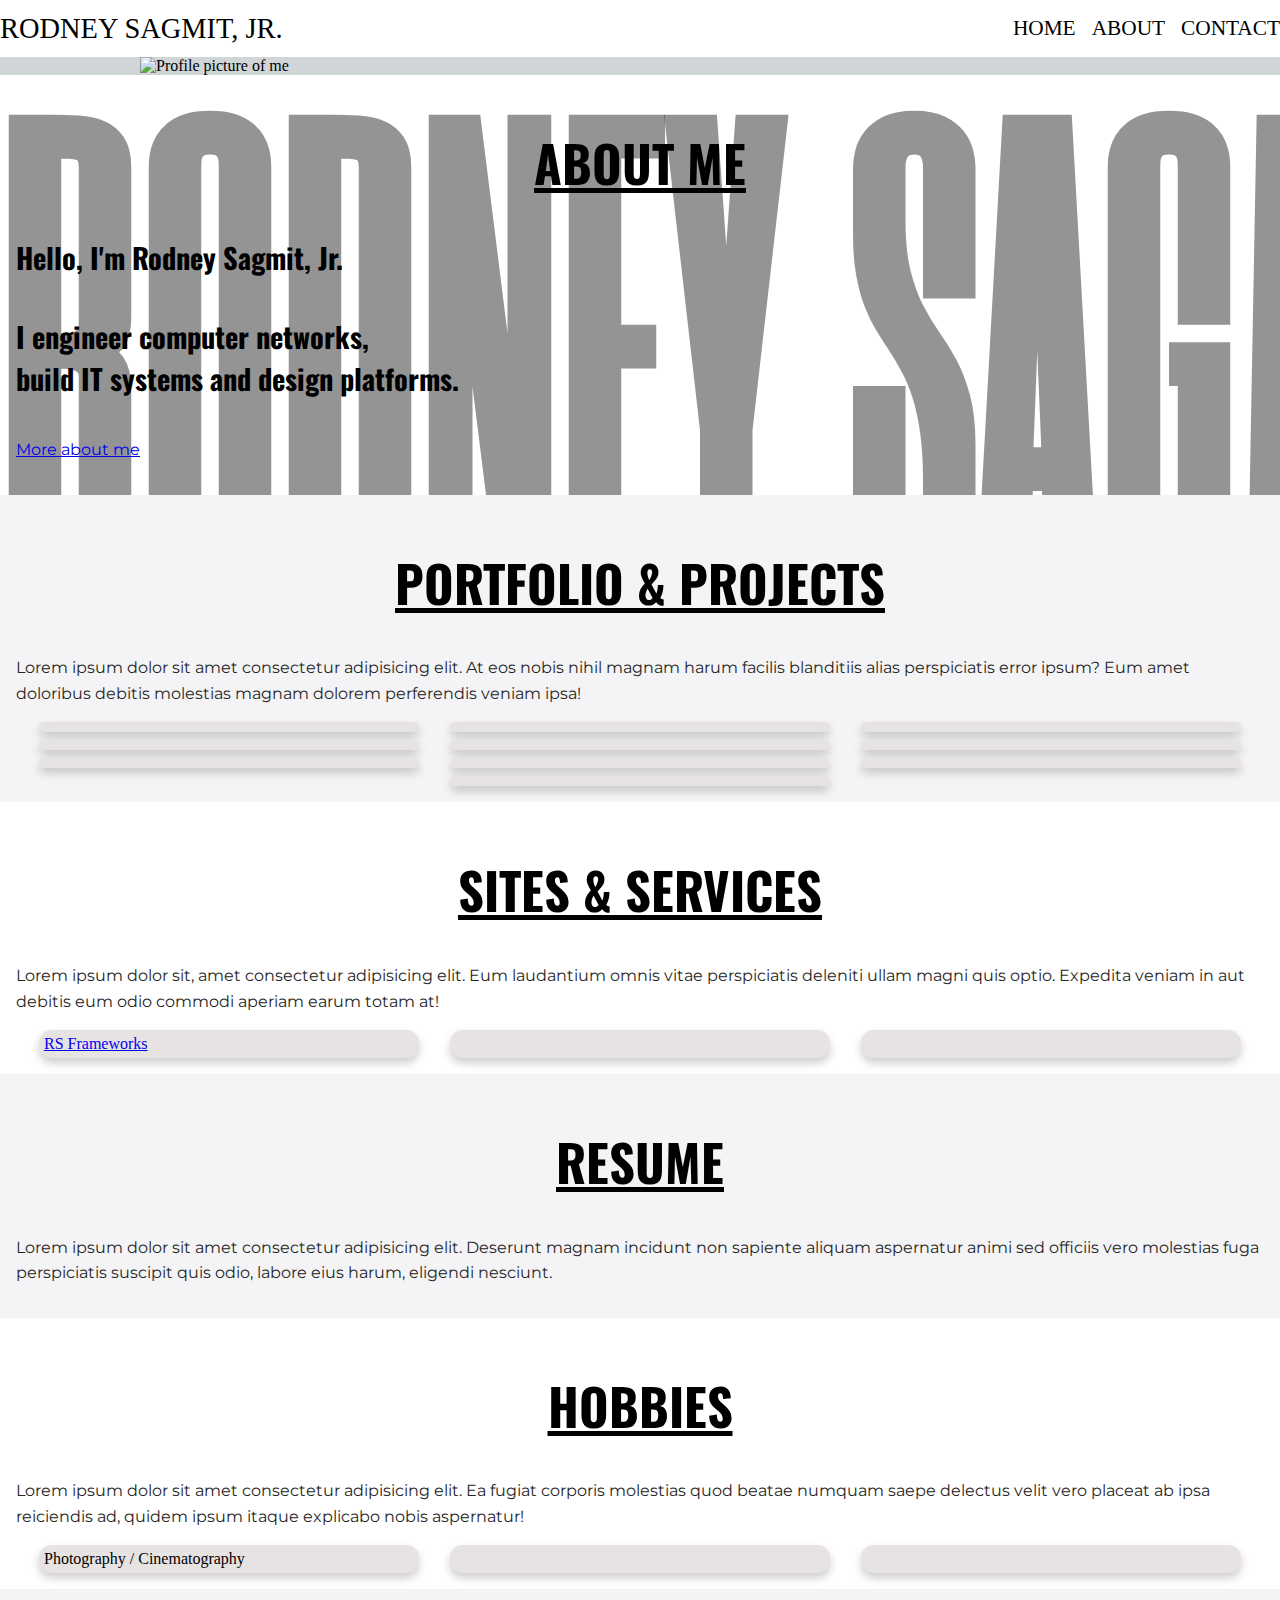
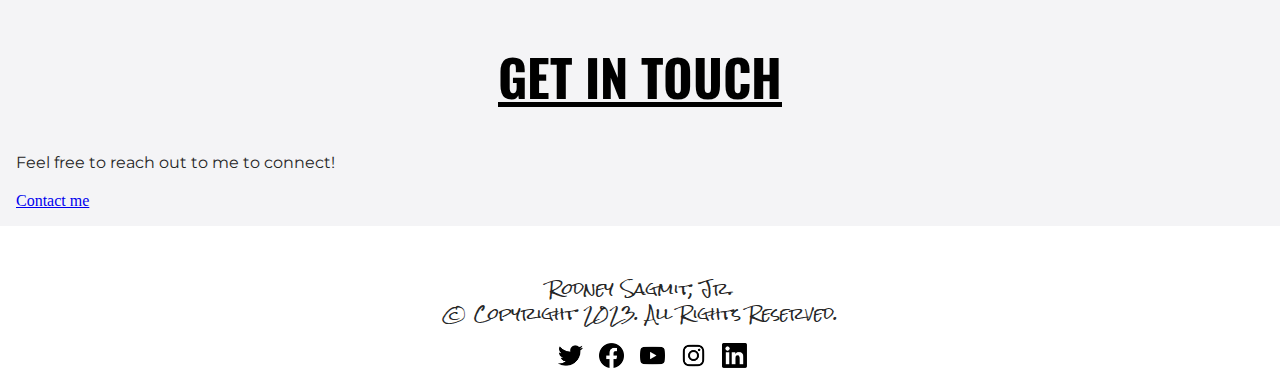
==== commit f2f9393f: "Update page content" ====
--- a/index.html
+++ b/index.html
@@ -19,6 +19,7 @@
         <div class="navigation-bar">
             <nav>
                 <ul class="navigation-bar-links">
+                    <li><a href="index.html">Home</a></li>
                     <li><a href="about.html">About</a></li>
                     <li><a href="contact.html">Contact</a></li>
                 </ul>
@@ -70,7 +71,11 @@
             <div class="container">
                 <h2>Sites & Services</h2>
                 <p>Lorem ipsum dolor sit, amet consectetur adipisicing elit. Eum laudantium omnis vitae perspiciatis deleniti ullam magni quis optio. Expedita veniam in aut debitis eum odio commodi aperiam earum totam at!</p>
-                <a href="https://rsframeworks.com/">RS Frameworks</a>
+                <div class="cards">
+                    <div class="card"><a href="https://rsframeworks.com/">RS Frameworks</a></div>
+                    <div class="card"></div>
+                    <div class="card"></div>
+                </div>
             </div>
         </section>
         <section class="resume">
@@ -83,12 +88,18 @@
             <div class="container">
                 <h2>Hobbies</h2>
                 <p>Lorem ipsum dolor sit amet consectetur adipisicing elit. Ea fugiat corporis molestias quod beatae numquam saepe delectus velit vero placeat ab ipsa reiciendis ad, quidem ipsum itaque explicabo nobis aspernatur!</p>
+                <div class="cards">
+                    <div class="card">Photography / Cinematography</div>
+                    <div class="card"></div>
+                    <div class="card"></div>
+                </div>
             </div>
         </section>
         <section class="contact">
             <div class="container">
                 <h2>Get in touch</h2>
-
+                <p>Feel free to reach out to me to connect!</p>
+                <a href="contact.html">Contact me</a>
             </div>
         </section>
     </main>
--- a/styles.css
+++ b/styles.css
@@ -1,6 +1,6 @@
 :root {
     --text: hsl(0, 0%, 0%);
-    --background: hsl(30, 13%, 94%);
+    --background: hsl(240, 11%, 96%);
 
     --bg-primary: hsl(207, 28%, 70%);
     --bg-secondary: hsl(240, 14%, 85%);
@@ -106,7 +106,7 @@
 
 /* START HERO SECTION */
 .hero {
-    height: 100dvh;
+    max-height: 100dvh;
     margin: 0;
     padding: 0;
     overflow: hidden;
@@ -117,6 +117,7 @@
 .profile-picture {
     max-width: 1000px;
     margin: auto;
+    padding: 0;
     position: relative;
 }
 
@@ -161,14 +162,16 @@
     }
 }
 /* END HERO SECTION */
+
+/* BODY CONTENT */
 .container {
     max-width: 2160px;
     margin: auto;
     padding: 1em;
 }
 
-.portfolio-projects {
-    background-color: #f5f5f7;
+.portfolio-projects, .resume, .contact {
+    background-color: var(--background);
 }
 
 .cards {
@@ -190,16 +193,6 @@
     padding: 5px;
     box-shadow: 0 5px 10px rgba(0,0,0,0.2);
 }
-
-
-.resume {
-    background-color: #f5f5f7;
-}
-
-.contact {
-    background-color: #f5f5f7;
-}
-
 
 /* START FOOTER SECTION */
 footer {
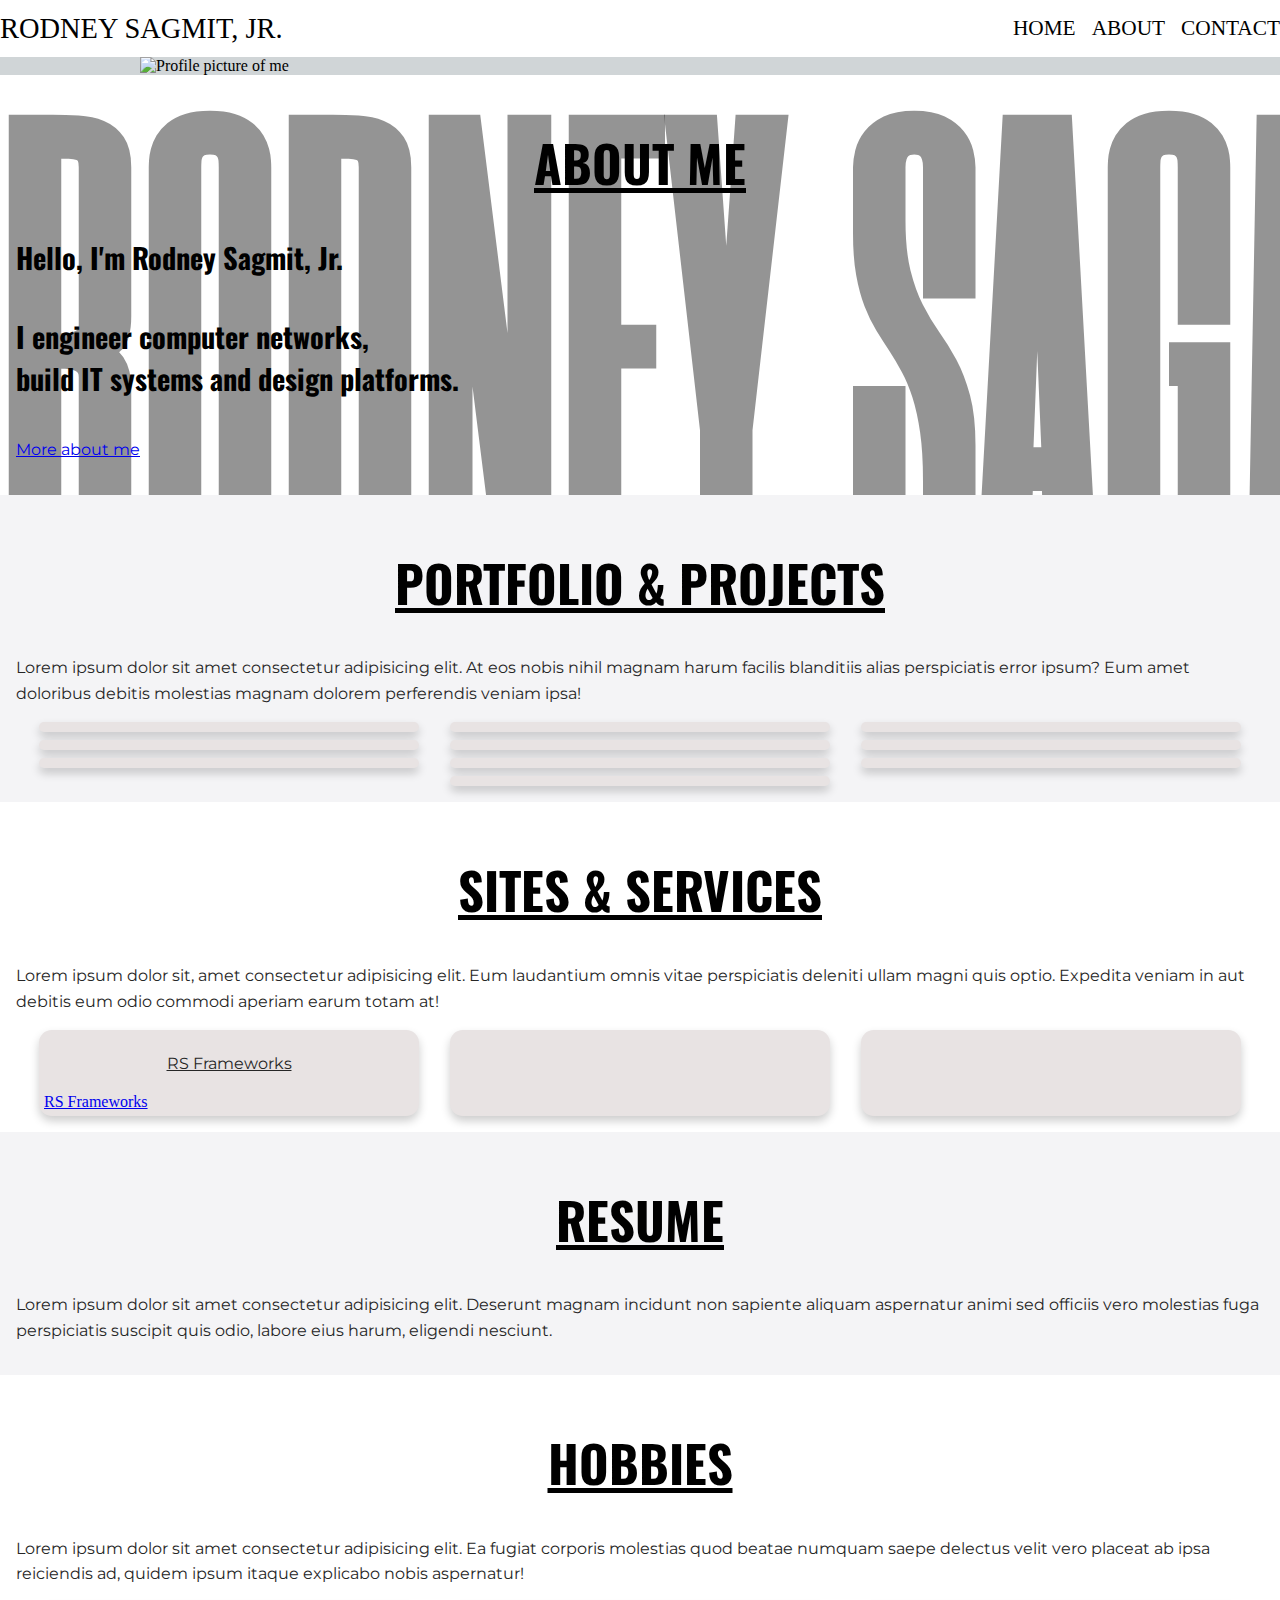
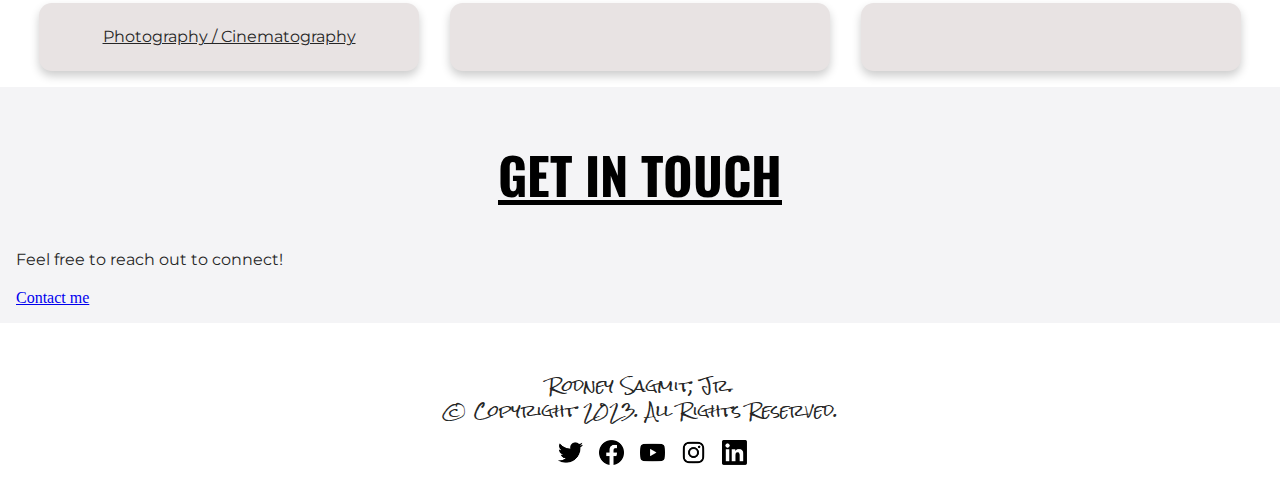
==== commit 96876465: "Fixed some formatting" ====
--- a/index.html
+++ b/index.html
@@ -72,7 +72,10 @@
                 <h2>Sites & Services</h2>
                 <p>Lorem ipsum dolor sit, amet consectetur adipisicing elit. Eum laudantium omnis vitae perspiciatis deleniti ullam magni quis optio. Expedita veniam in aut debitis eum odio commodi aperiam earum totam at!</p>
                 <div class="cards">
-                    <div class="card"><a href="https://rsframeworks.com/">RS Frameworks</a></div>
+                    <div class="card">
+                        <p class="card-title">RS Frameworks</p>
+                        <a href="https://rsframeworks.com/" class="card-title">RS Frameworks</a>
+                    </div>
                     <div class="card"></div>
                     <div class="card"></div>
                 </div>
@@ -89,7 +92,7 @@
                 <h2>Hobbies</h2>
                 <p>Lorem ipsum dolor sit amet consectetur adipisicing elit. Ea fugiat corporis molestias quod beatae numquam saepe delectus velit vero placeat ab ipsa reiciendis ad, quidem ipsum itaque explicabo nobis aspernatur!</p>
                 <div class="cards">
-                    <div class="card">Photography / Cinematography</div>
+                    <div class="card"><p class="card-title">Photography / Cinematography</p></div>
                     <div class="card"></div>
                     <div class="card"></div>
                 </div>
@@ -98,7 +101,7 @@
         <section class="contact">
             <div class="container">
                 <h2>Get in touch</h2>
-                <p>Feel free to reach out to me to connect!</p>
+                <p>Feel free to reach out to connect!</p>
                 <a href="contact.html">Contact me</a>
             </div>
         </section>
--- a/styles.css
+++ b/styles.css
@@ -192,6 +192,11 @@
     padding: 0;
     padding: 5px;
     box-shadow: 0 5px 10px rgba(0,0,0,0.2);
+}
+
+.card-title {
+    text-align: center;
+    text-decoration: underline;
 }
 
 /* START FOOTER SECTION */
